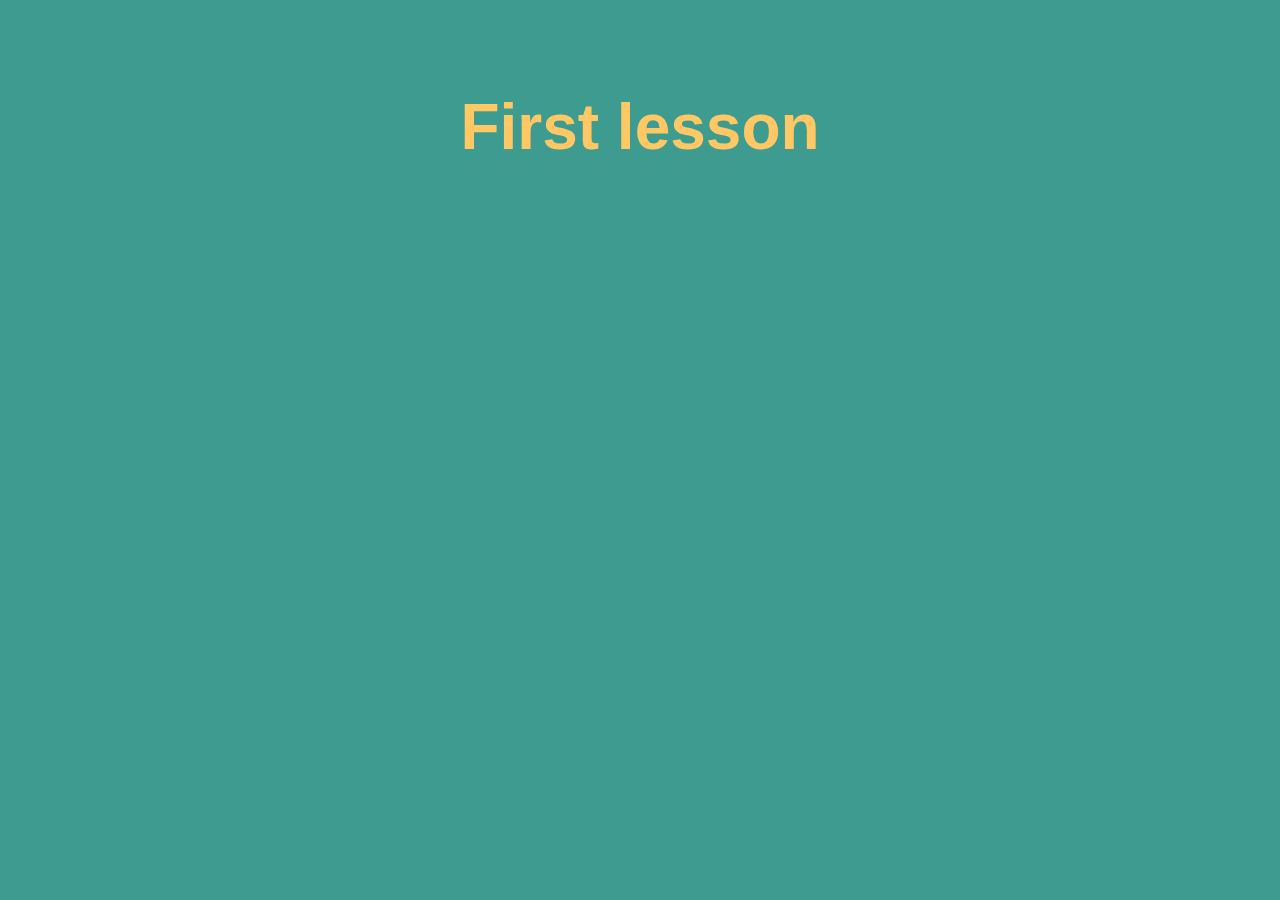
==== html/lesson_1.html @ 47beb561 "Create course" ====
<!DOCTYPE html>
<html lang="en" dir="ltr">
  <head>
    <meta charset="utf-8">
    <meta name="viewport" content="width=device-width initial-scale=1.0">
    <title>Lesson 1</title>
    <link rel="stylesheet" href="../css/style.css">
    <!-- Fourth exercise -->
    <script src="../js/lesson_1.js" defer></script>
  </head>
  <body>
    <div class="container container__lesson">
        <h1 class="lesson-title">
          <a class="lesson-link" href="lesson_1.html">First lesson</a>
        </h1>
      </div>
  </body>
</html>
---- css/style.css ----
body, html {
  height: 100%;
}

body {
  margin: 0;
  font: normal 16px Arial, sans-serif;
}

.container {
	width: 100%;
	min-height: 100vh;
  box-sizing: border-box;
}

.container-grid {
  display: grid;
  grid-template-columns: auto auto;
  grid-gap: 1vw;
  padding: 1vw;

}

.container__lesson {
  display: grid;
  background: #3D9C8F;
}

.container--link {
	display: flex;
	justify-content: center;
	align-items: center;
	background: #28d0b9;
  color: #ffaf31;
	font-size: 2em;
	text-align: center;
	text-decoration: none;
	text-transform: uppercase;
	box-sizing: border-box;
}

.container--link:hover,
.lesson-link:hover {
	color: #ffff50;
}

.container--link:active,
.lesson-link:active {
	color: #FF3631;
}

.lesson-title {
  margin: 10vh 0 0 0;
  text-align: center;
}

.lesson-link {
  text-decoration: none;
  font-size: 2em;
  color: #FFC865;
}

@media only screen and (max-width: 480px) {
  .container--link {
    font-size: 1.5em;
  }
}
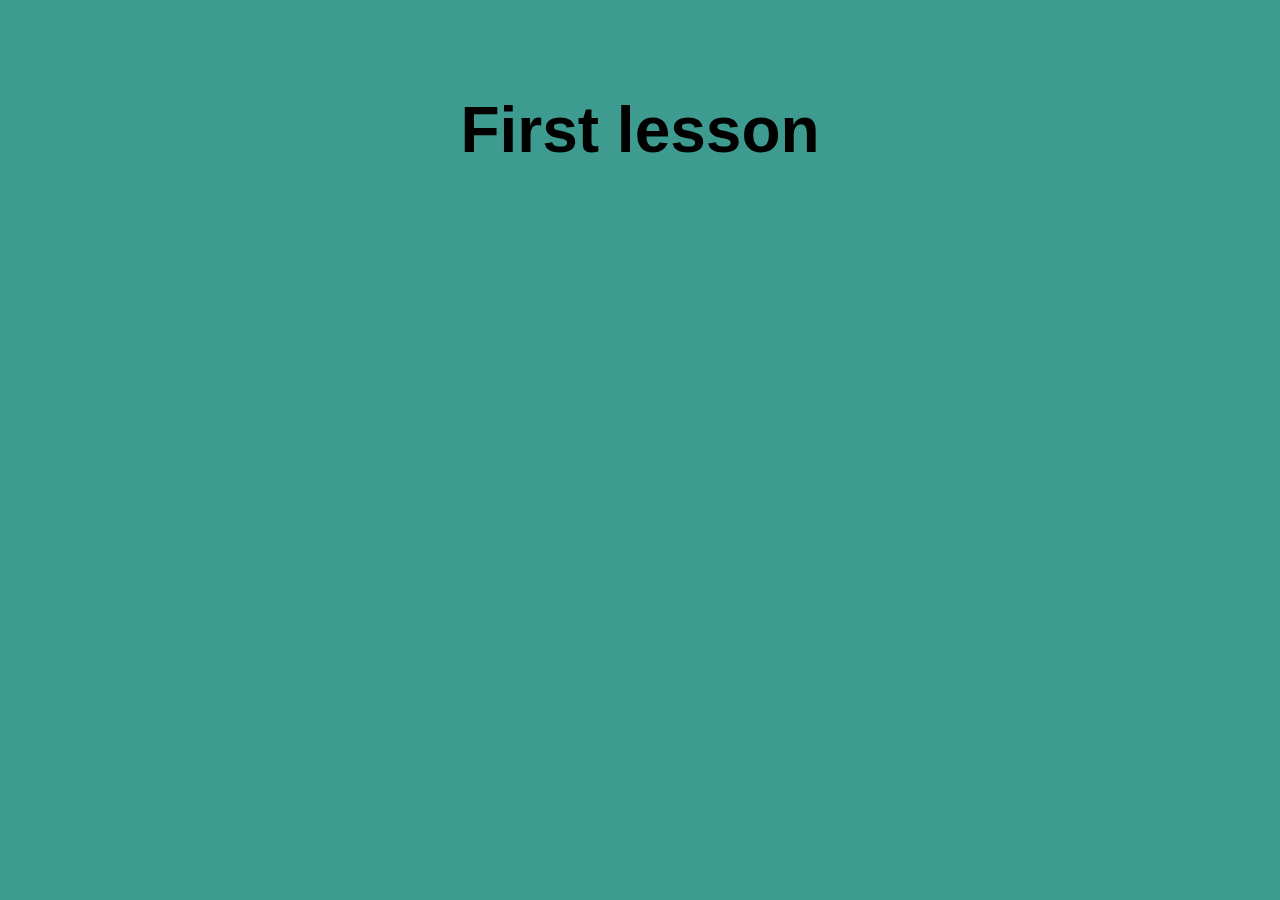
==== commit f11135dc: "Lesson 2 finished" ====
--- a/html/lesson_1.html
+++ b/html/lesson_1.html
@@ -5,6 +5,7 @@
     <meta name="viewport" content="width=device-width initial-scale=1.0">
     <title>Lesson 1</title>
     <link rel="stylesheet" href="../css/style.css">
+    <link rel="stylesheet" href="../css/media.css">
     <!-- Fourth exercise -->
     <script src="../js/lesson_1.js" defer></script>
   </head>
--- a/css/style.css
+++ b/css/style.css
@@ -18,11 +18,10 @@
   grid-template-columns: auto auto;
   grid-gap: 1vw;
   padding: 1vw;
-
 }
 
 .container__lesson {
-  display: grid;
+  padding: 8vh 0 0 0;
   background: #3D9C8F;
 }
 
@@ -31,7 +30,7 @@
 	justify-content: center;
 	align-items: center;
 	background: #28d0b9;
-  color: #ffaf31;
+  color: #fb3044;
 	font-size: 2em;
 	text-align: center;
 	text-decoration: none;
@@ -39,29 +38,27 @@
 	box-sizing: border-box;
 }
 
+.container--link[href="#"] {
+	background: #81e8d9;
+  cursor: not-allowed;
+}
+
 .container--link:hover,
 .lesson-link:hover {
-	color: #ffff50;
+	color: #a3101e;
 }
 
 .container--link:active,
 .lesson-link:active {
-	color: #FF3631;
+	color: #a67010;
 }
 
 .lesson-title {
-  margin: 10vh 0 0 0;
   text-align: center;
 }
 
 .lesson-link {
   text-decoration: none;
   font-size: 2em;
-  color: #FFC865;
+  color: #000;
 }
-
-@media only screen and (max-width: 480px) {
-  .container--link {
-    font-size: 1.5em;
-  }
-}
--- a/css/media.css
+++ b/css/media.css
@@ -0,0 +1,9 @@
+@media only screen and (max-width: 992px) {
+  .container {
+    font-size: .8em;
+  }
+
+  .exercise--line code {
+  	padding: 0 0 0 13%;;
+  }
+}
